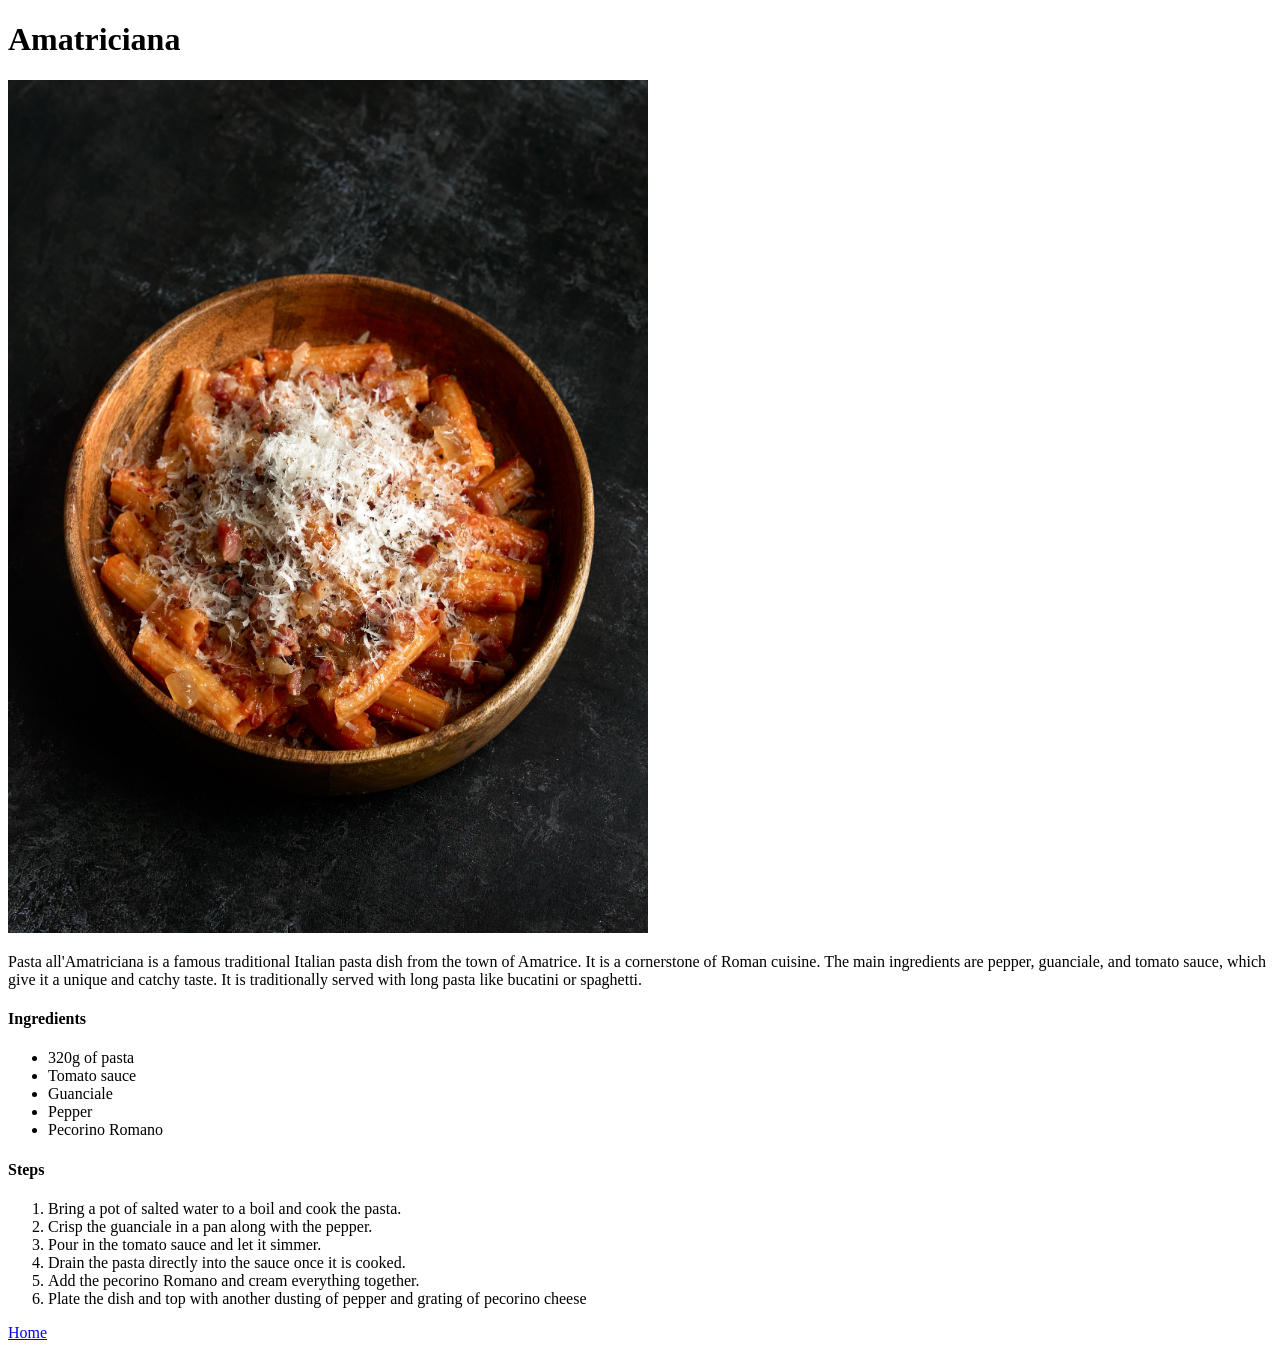
==== recipes/amatriciana.html @ d5a4f56c "Created the homepage and added two new recipes: Carbonara and Amatriciana." ====
<!DOCTYPE html>
<html lang="en">
<head>
    <meta charset="UTF-8">
    <title>Amatriciana's recipe</title>
</head>
<body>
    <h1>Amatriciana</h1>
    <img src="../images/amatriciana.jpg" alt="Amatriciana" height="853" width="640">
    <p>
       Pasta all'Amatriciana is a famous traditional Italian pasta dish from the town of Amatrice. 
       It is a cornerstone of Roman cuisine. 
       The main ingredients are pepper, guanciale, and tomato sauce, which give it a unique and catchy taste. 
       It is traditionally served with long pasta like bucatini or spaghetti.
    </p>
    <h4>Ingredients</h4>
    <ul>
        <li>320g of pasta </li>
        <li>Tomato sauce</li>
        <li>Guanciale</li>
        <li>Pepper</li>
        <li>Pecorino Romano</li>
    </ul>
    <h4>Steps</h4>
    <ol>
        <li>Bring a pot of salted water to a boil and cook the pasta.</li>
        <li>Crisp the guanciale in a pan along with the pepper.</li>
        <li>Pour in the tomato sauce and let it simmer.</li>
        <li>Drain the pasta directly into the sauce once it is cooked.</li>
        <li>Add the pecorino Romano and cream everything together.</li>
        <li>Plate the dish and top with another dusting of pepper and grating of pecorino cheese</li>
    </ol>
    <a href="../index.html">Home</a>

</body>
</html>
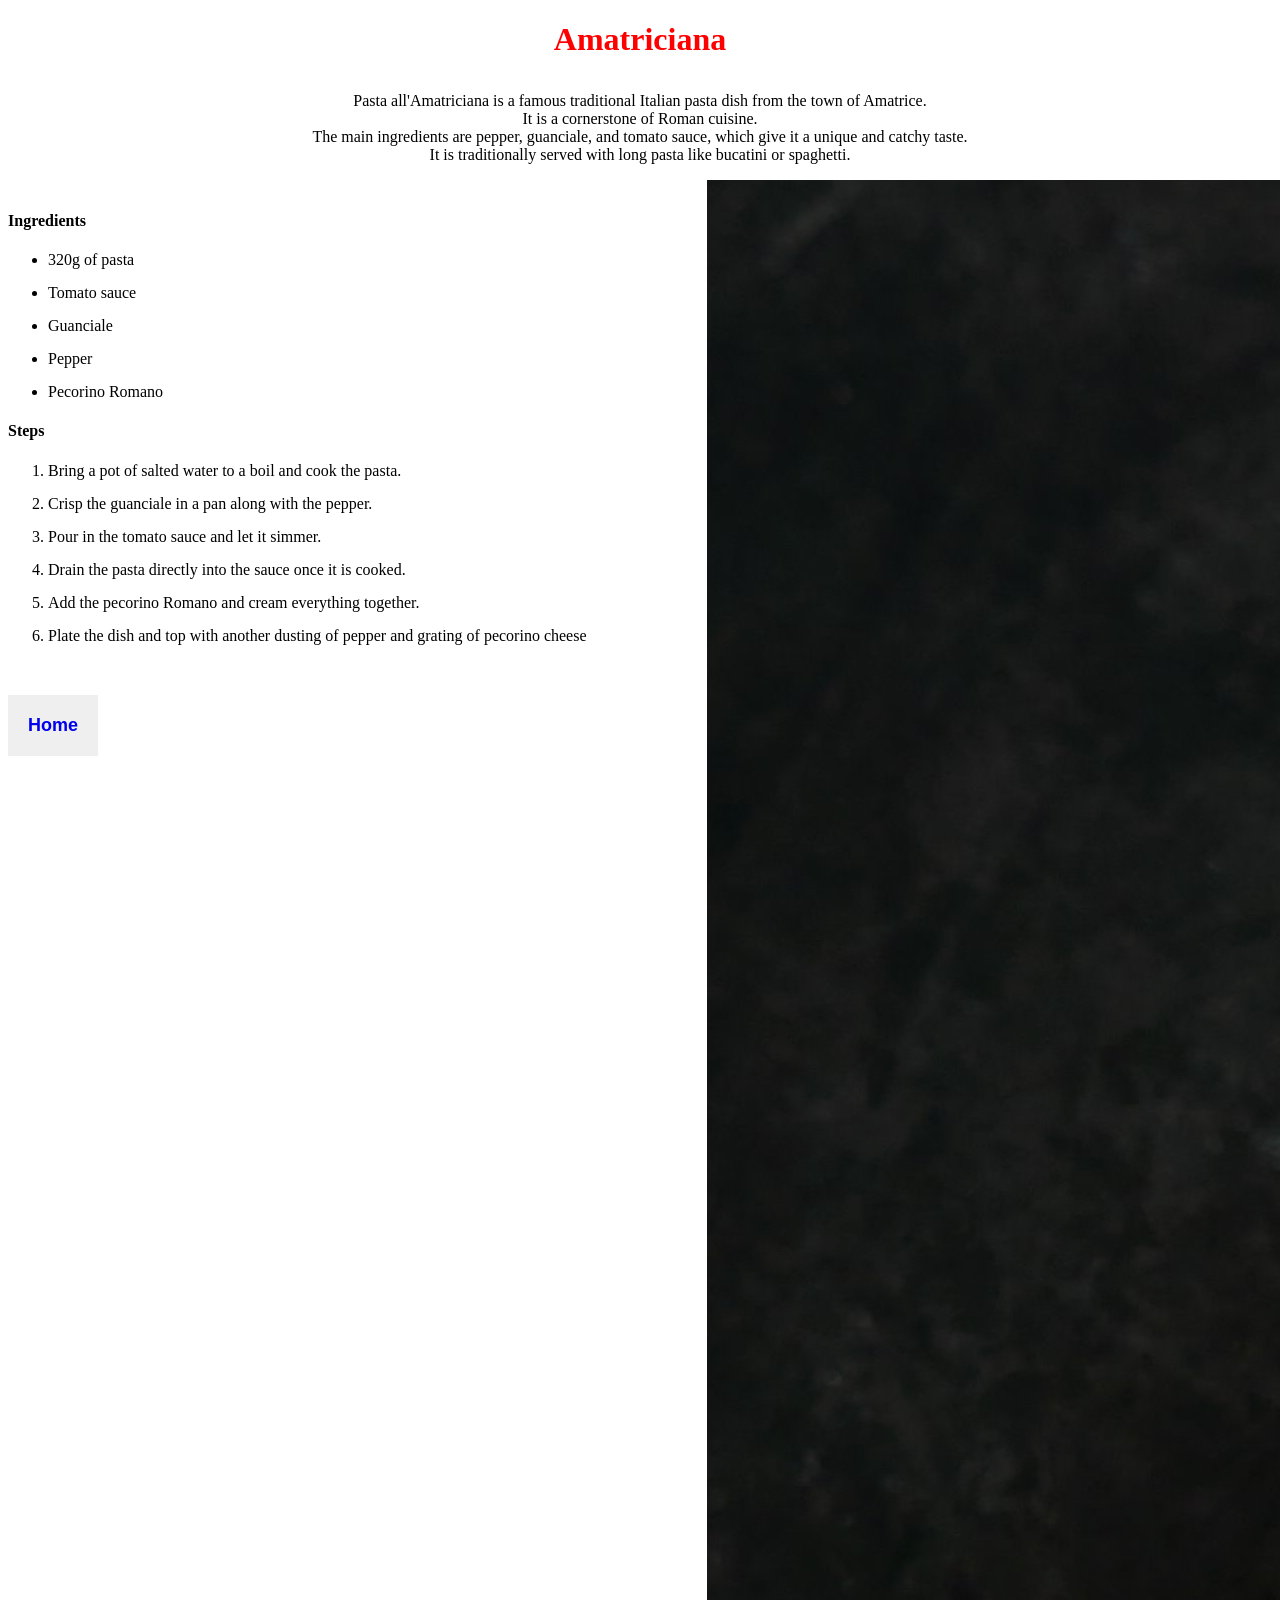
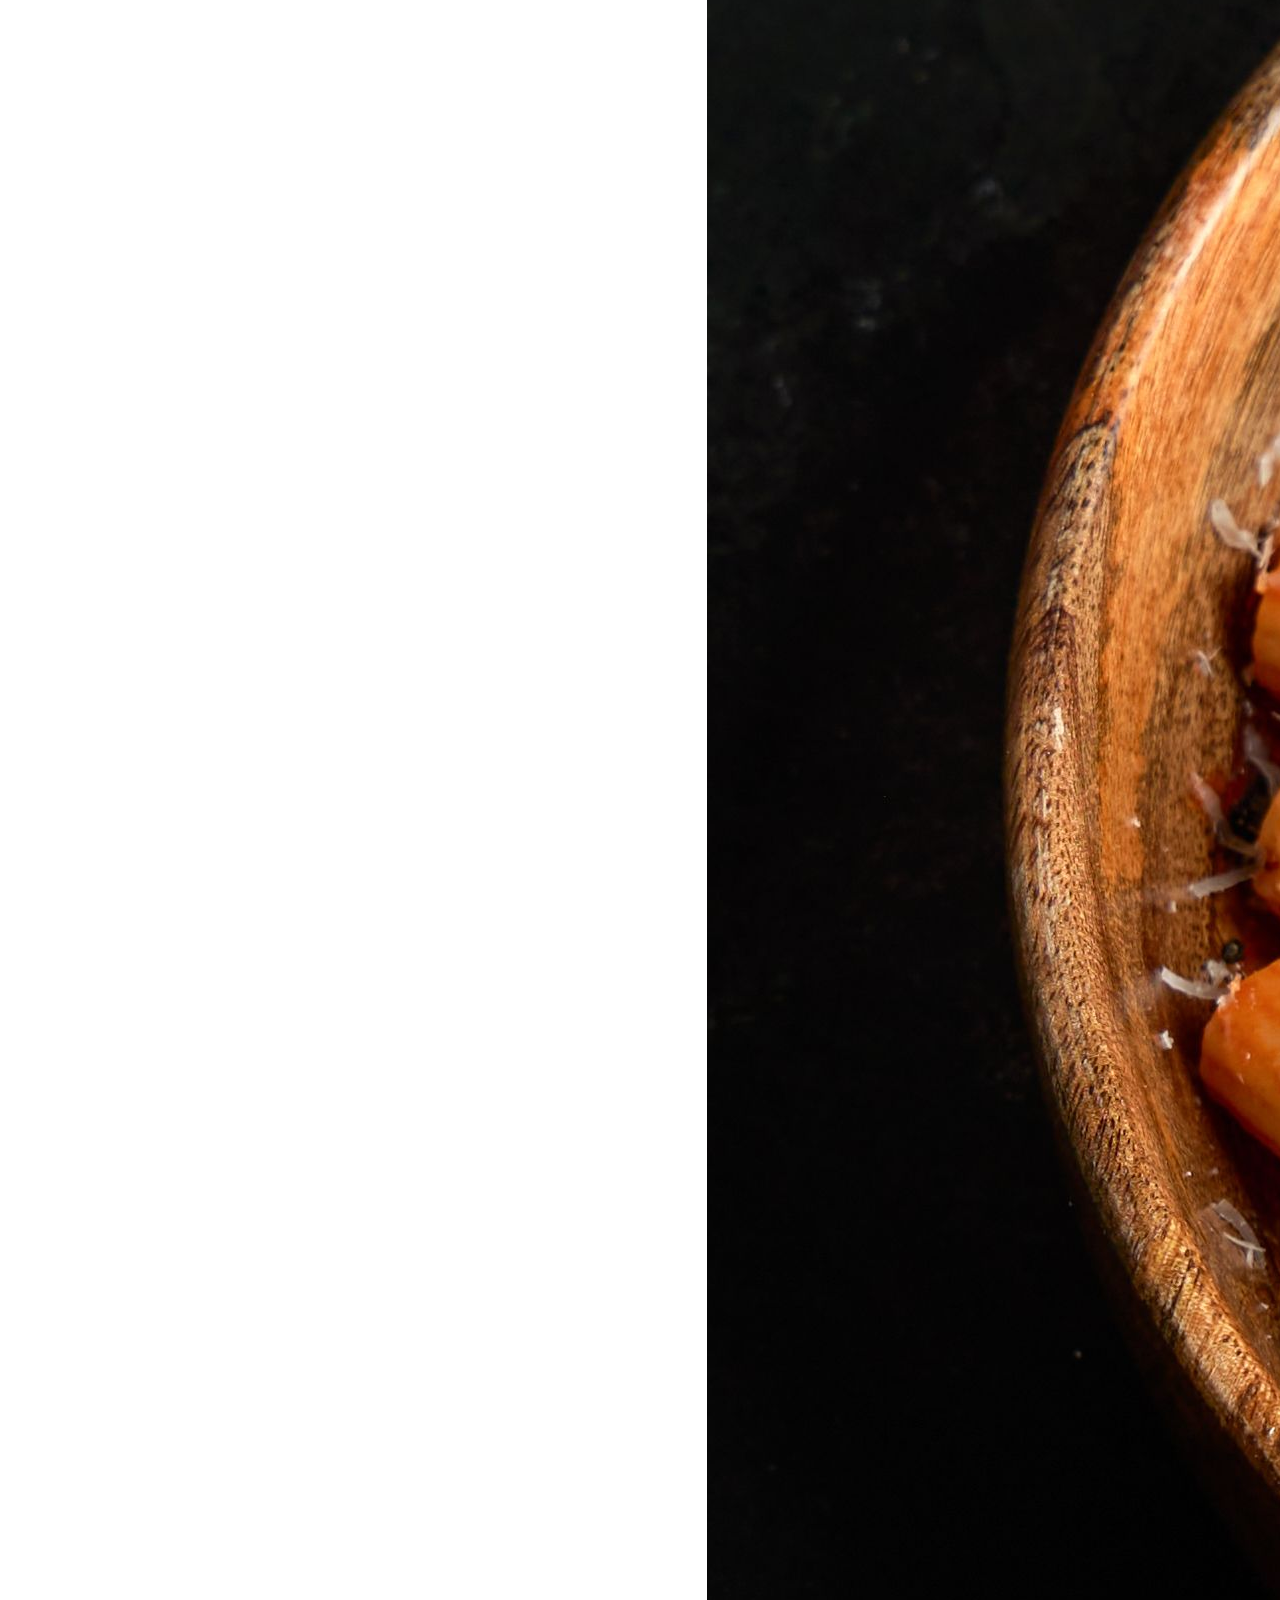
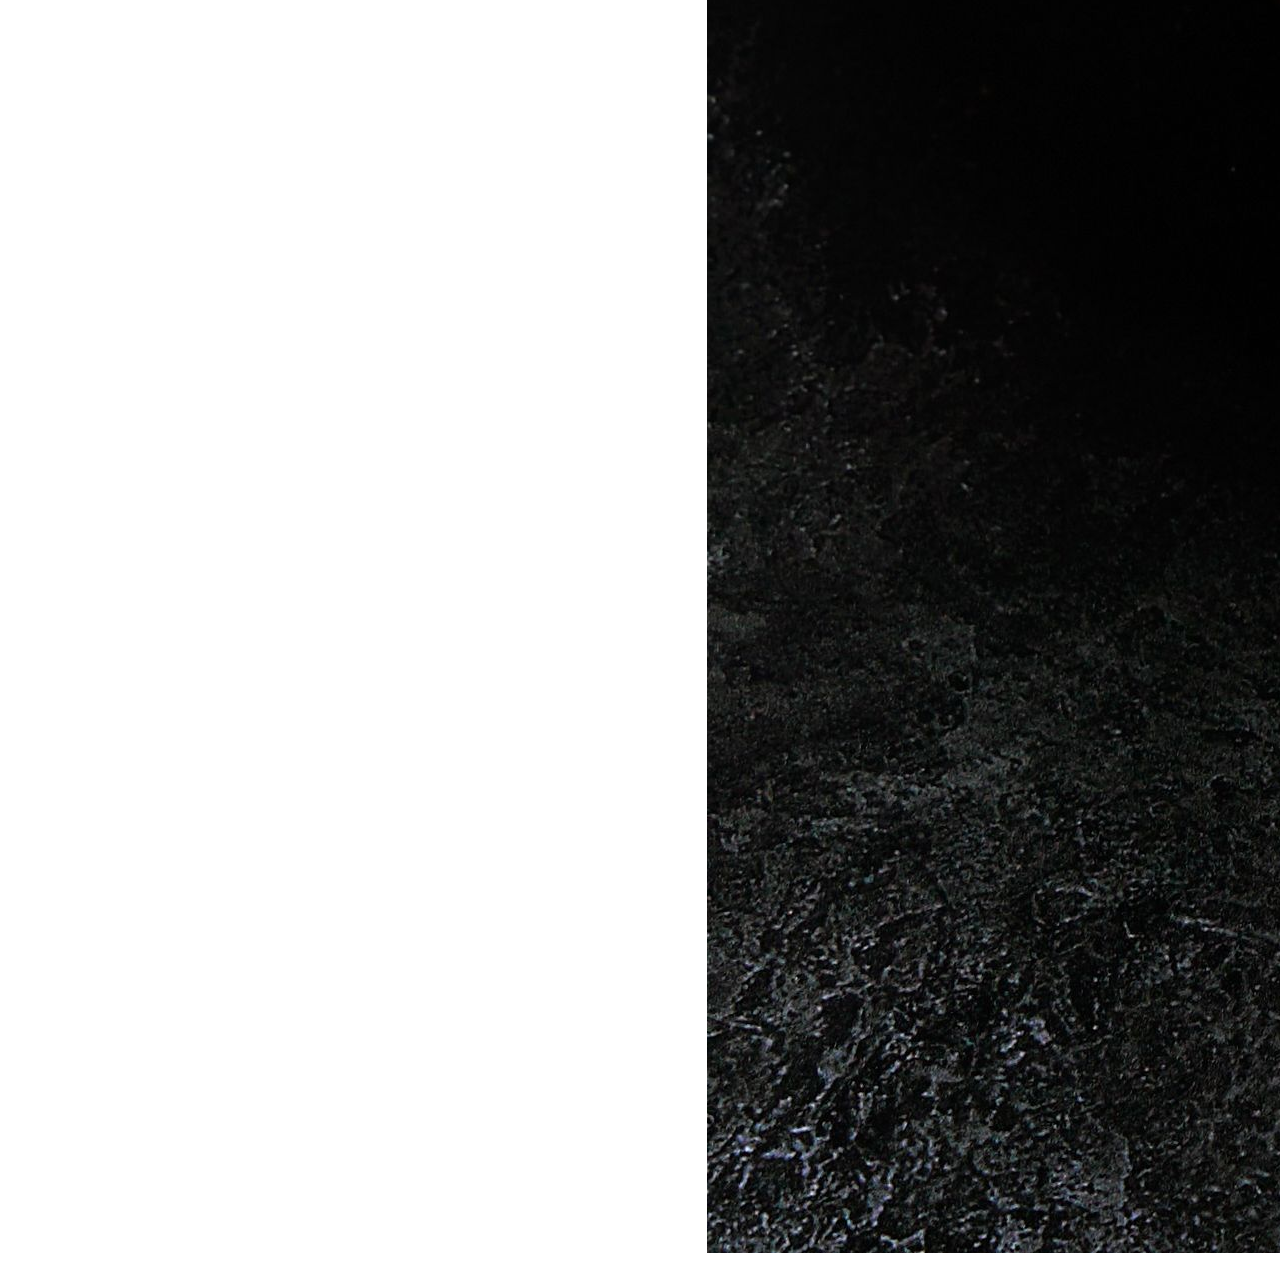
==== commit d9c64460: "Added colors and layout using CSS." ====
--- a/recipes/amatriciana.html
+++ b/recipes/amatriciana.html
@@ -3,34 +3,42 @@
 <head>
     <meta charset="UTF-8">
     <title>Amatriciana's recipe</title>
+    <link rel="stylesheet" href="../style.css">
 </head>
 <body>
-    <h1>Amatriciana</h1>
-    <img src="../images/amatriciana.jpg" alt="Amatriciana" height="853" width="640">
+    <h1 id="title-amatriciana">Amatriciana</h1>
+    <div class="description">
     <p>
        Pasta all'Amatriciana is a famous traditional Italian pasta dish from the town of Amatrice. 
        It is a cornerstone of Roman cuisine. 
        The main ingredients are pepper, guanciale, and tomato sauce, which give it a unique and catchy taste. 
        It is traditionally served with long pasta like bucatini or spaghetti.
     </p>
-    <h4>Ingredients</h4>
-    <ul>
-        <li>320g of pasta </li>
-        <li>Tomato sauce</li>
-        <li>Guanciale</li>
-        <li>Pepper</li>
-        <li>Pecorino Romano</li>
-    </ul>
-    <h4>Steps</h4>
-    <ol>
-        <li>Bring a pot of salted water to a boil and cook the pasta.</li>
-        <li>Crisp the guanciale in a pan along with the pepper.</li>
-        <li>Pour in the tomato sauce and let it simmer.</li>
-        <li>Drain the pasta directly into the sauce once it is cooked.</li>
-        <li>Add the pecorino Romano and cream everything together.</li>
-        <li>Plate the dish and top with another dusting of pepper and grating of pecorino cheese</li>
-    </ol>
-    <a href="../index.html">Home</a>
-
+    </div>
+    <div class="colonna-sinistra">
+        <h4>Ingredients</h4>
+        <ul>
+            <li>320g of pasta </li>
+            <li>Tomato sauce</li>
+            <li>Guanciale</li>
+            <li>Pepper</li>
+            <li>Pecorino Romano</li>
+        </ul>
+        <h4>Steps</h4>
+        <ol>
+            <li>Bring a pot of salted water to a boil and cook the pasta.</li>
+            <li>Crisp the guanciale in a pan along with the pepper.</li>
+            <li>Pour in the tomato sauce and let it simmer.</li>
+            <li>Drain the pasta directly into the sauce once it is cooked.</li>
+            <li>Add the pecorino Romano and cream everything together.</li>
+            <li>Plate the dish and top with another dusting of pepper and grating of pecorino cheese</li>
+        </ol>
+        <button class="button-home">  
+            <a href="../index.html">Home</a>
+        </button>
+    </div>
+    <div class="colonna-destra">
+        <img src="../images/amatriciana.jpg" alt="Amatriciana" class="immage-amatriciana">
+    </div>
 </body>
 </html>
--- a/style.css
+++ b/style.css
@@ -0,0 +1,81 @@
+
+/* ---------------------------------- index ---------------------------------*/
+
+#title-index{
+    color:rgb(90, 90, 211);
+}
+
+.lista_ricette a{
+    color: rgb(185, 145, 72);
+    font-size: large;
+    text-decoration: none;
+}
+
+
+
+/*----------------------------------- recipes -----------------------------------*/
+
+#title-amatriciana{
+    color: red;
+    text-align: center;
+    margin-bottom: 0;
+}
+
+#title-carbonara{
+    color: rgb(193, 193, 7);
+    text-align: center;
+    margin-bottom: 0;
+}
+
+.colonna-sinistra{
+    display: inline-block;
+    width: 55%;
+    vertical-align: top;
+    margin-top: 10px;
+}
+
+.colonna-sinistra li{
+    margin-bottom: 15px;
+}
+
+.colonna-destra{
+    display: inline-block;
+    width: 40%;
+    vertical-align: top;
+}
+
+.image-carbonara,
+.image-amatriciana{
+    width: 100%;
+    height: 100%;
+    object-fit: cover;
+    margin-top: 40px;
+}
+
+.button-home{
+    display: block;
+    margin-top: 50px;
+    padding: 20px;
+    font-size: large;
+    font-weight: bold;
+    cursor: pointer;
+    border: none;
+}
+
+.button-home a{
+    text-decoration: none;
+    display: block;
+}
+
+p{
+    white-space: pre-line;
+}
+
+.description{
+    text-align: center;
+}
+
+.image-index{
+    width: 100%;
+    height: auto;
+}
